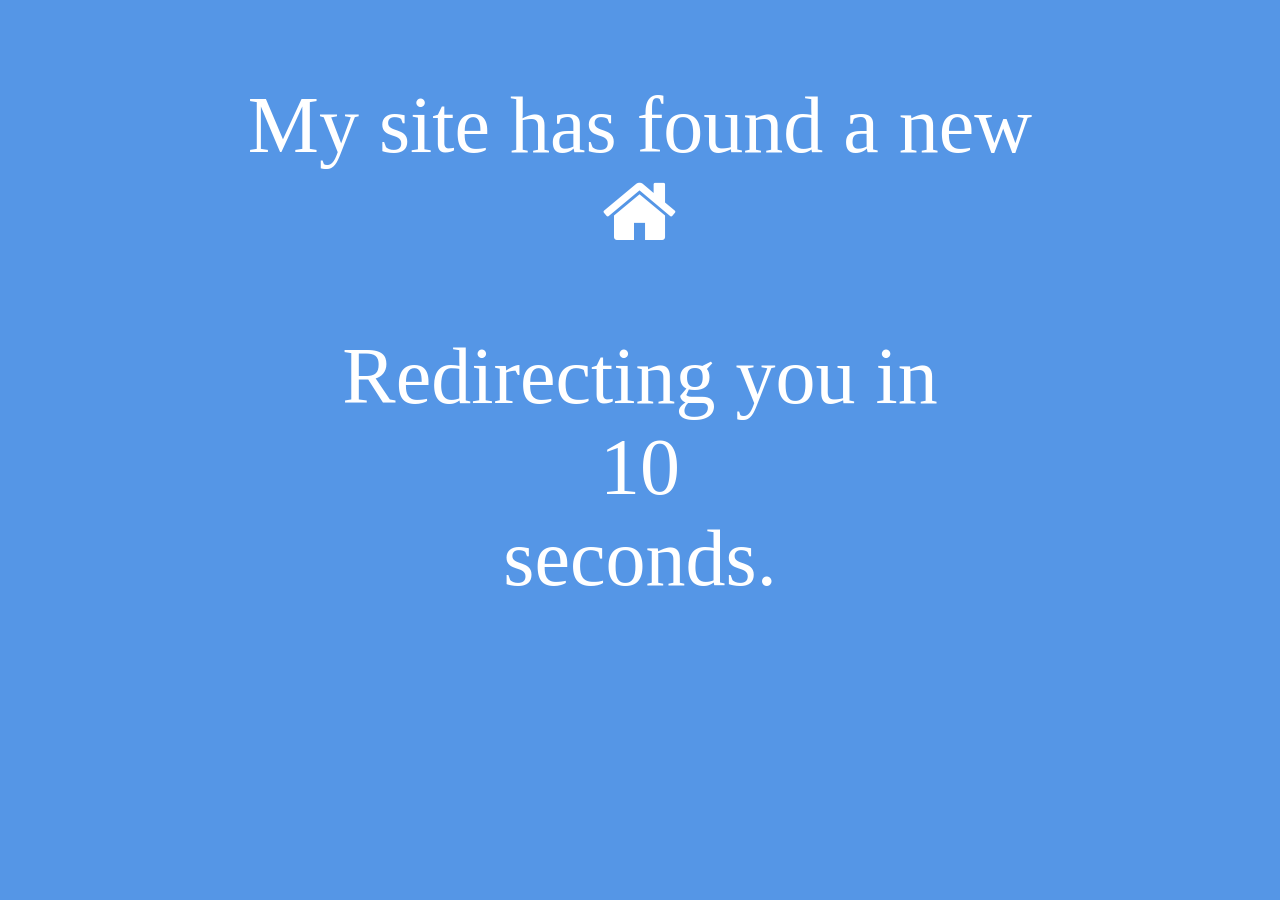
==== index_redirect.html @ 9423db03 "Added redirect page" ====
<!DOCTYPE html>
<!--
To change this license header, choose License Headers in Project Properties.
To change this template file, choose Tools | Templates
and open the template in the editor.
-->
<html>
    <head>
        <title>Nitinder Mohan</title>
        <meta charset="utf-8" />
        <link rel="stylesheet" href="assets/css/academicons.css" />
        <link rel="stylesheet" href="assets/css/bibtext.css" />
        <link rel="stylesheet" href="assets/css/zocial.css" />
        <link rel="icon" href="favicon.ico" />
        <link href="https://maxcdn.bootstrapcdn.com/font-awesome/4.7.0/css/font-awesome.min.css" rel="stylesheet">
        <!--<meta http-equiv="refresh" content="15; url=conf.php?conf=1&mode=conf&evil=">-->
    </head>
    
    <body style="text-align: center; background-color: #5596e6; color: white; vertical-align: middle; margin: auto; position: relative; margin: 80px;">
        <div style="font-size: 500%">
            My site has found a new
        </div>
        <a href="https://www.nitindermohan.com" style="text-decoration: none; color:inherit">
        <i class="fa fa-home fa-5x"> </i>
        </a>
        <div style="font-size: 500%; margin-bottom: 2.0em; margin-top: 1.0em">
            Redirecting you in <div id="counter">10</div> seconds.
        </div>
        <script>
            setInterval(function () {
                var div = document.querySelector("#counter");
                var count = div.textContent * 1 - 1;
                div.textContent = count;
                if (count <= 0) {
                    window.location.replace("https://www.nitindermohan.com");
                }
            }, 1000);
        </script>
    </body>

</html>
---- assets/css/academicons.css ----
/*
 *  Academicons 1.6.0 by James Walsh - https://github.com/jpswalsh
 *  Fonts generated using the IcoMoon app - http://icomoon.io/app
 *  Square icons designed to be used alongside Font Awesome square icons - https://fortawesome.github.io/Font-Awesome/
 *  Licenses - Font: SIL OFL 1.1, CSS: MIT License
 */
@font-face {
	font-family: 'Academicons';
	src:url('../fonts/academicons.eot?v=1.6.0');
	src:url('../fonts/academicons.eot?v=1.6.0') format('embedded-opentype'),
		url('../fonts/academicons.ttf?v=1.6.0') format('truetype'),
		url('../fonts/academicons.woff?v=1.6.0') format('woff'),
		url('../fonts/academicons.svg?v=1.6.0#academicons') format('svg');
	font-weight: normal;
	font-style: normal;
}
.ai {
	display:inline-block;
	font:normal normal normal 14px/1 Academicons;
	font-size:inherit;
	text-rendering:auto;
	-webkit-font-smoothing:antialiased;
	-moz-osx-font-smoothing:grayscale;
}
.ai-google-scholar:before {
	content: "\e900";
}
.ai-google-scholar-square:before {
	content: "\e901";
}
.ai-researchgate:before {
	content: "\e902";
}
.ai-researchgate-square:before {
	content: "\e903";
}
.ai-mendeley:before {
	content: "\e904";
}
.ai-mendeley-square:before {
	content: "\e905";
}
.ai-orcid:before {
	content: "\e606";
}
.ai-orcid-square:before {
	content: "\e907";
}
.ai-impactstory:before {
	content: "\e908";
}
.ai-impactstory-square:before {
	content: "\e909";
}
.ai-academia:before {
	content: "\e910";
}
.ai-academia-square:before {
	content: "\e911";
}
.ai-zotero:before {
	content: "\e912";
}
.ai-zotero-square:before {
	content: "\e913";
}
.ai-figshare:before {
	content: "\e914";
}
.ai-figshare-square:before {
	content: "\e915";
}
.ai-dryad:before {
	content: "\e916";
}
.ai-dryad-square:before {
	content: "\e917";
}
.ai-arxiv:before {
	content: "\e918";
}
.ai-arxiv-square:before {
	content: "\e919";
}
.ai-scirate:before {
	content: "\e920";
}
.ai-scirate-square:before {
	content: "\e921";
}
.ai-open-access:before {
	content: "\e922";
}
.ai-open-access-square:before {
	content: "\e923";
}
/*  Duplication of the FontAwesome style classes using 'ai' in place of 'fa'. */
.ai-lg {
  font-size: 1.33333333em;
  line-height: 0.75em;
  vertical-align: -15%;
}
.ai-2x {
  font-size: 2em;
}
.ai-3x {
  font-size: 3em;
}
.ai-4x {
  font-size: 4em;
}
.ai-5x {
  font-size: 5em;
}
.ai-fw {
  width: 1.28571429em;
  text-align: center;
}
.ai-ul {
  padding-left: 0;
  margin-left: 2.14285714em;
  list-style-type: none;
}
.ai-ul > li {
  position: relative;
}
.ai-li {
  position: absolute;
  left: -2.14285714em;
  width: 2.14285714em;
  top: 0.14285714em;
  text-align: center;
}
.ai-li.fa-lg {
  left: -1.85714286em;
}
.ai-border {
  padding: .2em .25em .15em;
  border: solid 0.08em #eeeeee;
  border-radius: .1em;
}
.ai-pull-left {
  float: left;
}
.ai-pull-right {
  float: right;
}
.ai.fa-pull-left {
  margin-right: .3em;
}
.ai.fa-pull-right {
  margin-left: .3em;
}
/*  
 *  Repeat of the FontAwesome style classes to prevent override if academicons.css
 *  is called after font-awesome.css.
 */
.fa-lg {
  font-size: 1.33333333em;
  line-height: 0.75em;
  vertical-align: -15%;
}
.fa-2x {
  font-size: 2em;
}
.fa-3x {
  font-size: 3em;
}
.fa-4x {
  font-size: 4em;
}
.fa-5x {
  font-size: 5em;
}
.fa-fw {
  width: 1.28571429em;
  text-align: center;
}
.fa-ul {
  padding-left: 0;
  margin-left: 2.14285714em;
  list-style-type: none;
}
.fa-ul > li {
  position: relative;
}
.fa-li {
  position: absolute;
  left: -2.14285714em;
  width: 2.14285714em;
  top: 0.14285714em;
  text-align: center;
}
.fa-li.fa-lg {
  left: -1.85714286em;
}
.fa-border {
  padding: .2em .25em .15em;
  border: solid 0.08em #eeeeee;
  border-radius: .1em;
}
.fa-pull-left {
  float: left;
}
.fa-pull-right {
  float: right;
}
.fa.fa-pull-left {
  margin-right: .3em;
}
.fa.fa-pull-right {
  margin-left: .3em;
}
---- assets/css/bibtext.css ----
/*
To change this license header, choose License Headers in Project Properties.
To change this template file, choose Tools | Templates
and open the template in the editor.
*/
/* 
    Created on : Feb 8, 2016, 5:16:26 PM
    Author     : nmohan
*/


.pubs_img {
		width: 120px; 
                min-width: 80px;
                display: box;
                border-right: 2px solid #000000;
                padding-right: 1px;
                border-spacing: 2px;
                border-spacing: 5px;
    }

.pubs_title{
        font-family: SegoeUILightWeb, Segoe UI Light, Helvetica, Verdana, Sans-Serif;
        font-size: 20px; 
        font-weight: bold
    }
    
.pubs_authors{
        font-family: SegoeUILightWeb, Segoe UI Light, Helvetica, Verdana, Sans-Serif;
        font-size: 16px;
    }

.pubs_type{
        font-family: SegoeUILightWeb, Segoe UI Light, Helvetica, Verdana, Sans-Serif;
        font-size: 16px;
        color: #a5a5a5;
    }
---- assets/css/zocial.css ----
@charset "UTF-8";

/*!
	Zocial Butons
	http://zocial.smcllns.com
	by Sam Collins (@smcllns)
	License: http://opensource.org/licenses/mit-license.php
	
	You are free to use and modify, as long as you keep this license comment intact or link back to zocial.smcllns.com on your site.
*/


/* Button structure */

.zocial,
a.zocial {
	border: 1px solid #777;
	border-color: rgba(0,0,0,0.2);
	border-bottom-color: #333;
	border-bottom-color: rgba(0,0,0,0.4);
	color: #fff;
	-moz-box-shadow: inset 0 0.08em 0 rgba(255,255,255,0.4), inset 0 0 0.1em rgba(255,255,255,0.9);
	-webkit-box-shadow: inset 0 0.08em 0 rgba(255,255,255,0.4), inset 0 0 0.1em rgba(255,255,255,0.9);
	box-shadow: inset 0 0.08em 0 rgba(255,255,255,0.4), inset 0 0 0.1em rgba(255,255,255,0.9);
	cursor: pointer;
	display: inline-block;
	font: bold 100%/2.1 "Lucida Grande", Tahoma, sans-serif;
	padding: 0 .95em 0 0;
	text-align: center;
	text-decoration: none;
	text-shadow: 0 1px 0 rgba(0,0,0,0.5);
	white-space: nowrap;
	
	-moz-user-select: none;
	-webkit-user-select: none;
	user-select: none;
	
	position: relative;
	
	-moz-border-radius: .3em;
	-webkit-border-radius: .3em;
	border-radius: .3em;
}

.zocial:before {
	content: "";
	border-right: 0.075em solid rgba(0,0,0,0.1);
	float: left;
	font: 120%/1.65 zocial;
	font-style: normal;
	font-weight: normal;
	margin: 0 0.5em 0 0;
	padding: 0 0.5em;
	text-align: center;
	text-decoration: none;
	text-transform: none;
	
	-moz-box-shadow: 0.075em 0 0 rgba(255,255,255,0.25);
	-webkit-box-shadow: 0.075em 0 0 rgba(255,255,255,0.25);
	box-shadow: 0.075em 0 0 rgba(255,255,255,0.25);
	
	-moz-font-smoothing: antialiased;
	-webkit-font-smoothing: antialiased;
	font-smoothing: antialiased;
}

.zocial:active {
	outline: none; /* outline is visible on :focus */
}

/* Buttons can be displayed as standalone icons by adding a class of "icon" */

.zocial.icon {
	overflow: hidden;
	max-width: 2.4em;
	padding-left: 0;
	padding-right: 0;
	max-height: 2.15em;
	white-space: nowrap;
}
.zocial.icon:before {
	padding: 0;
	width: 2em;
	height: 2em;
	
	box-shadow: none;
	border: none;
}

/* Gradients */

.zocial {
	background-image: -moz-linear-gradient(rgba(255,255,255,.1), rgba(255,255,255,.05) 49%, rgba(0,0,0,.05) 51%, rgba(0,0,0,.1));
	background-image: -ms-linear-gradient(rgba(255,255,255,.1), rgba(255,255,255,.05) 49%, rgba(0,0,0,.05) 51%, rgba(0,0,0,.1));
	background-image: -o-linear-gradient(rgba(255,255,255,.1), rgba(255,255,255,.05) 49%, rgba(0,0,0,.05) 51%, rgba(0,0,0,.1));
	background-image: -webkit-gradient(linear, left top, left bottom, from(rgba(255,255,255,.1)), color-stop(49%, rgba(255,255,255,.05)), color-stop(51%, rgba(0,0,0,.05)), to(rgba(0,0,0,.1)));
	background-image: -webkit-linear-gradient(rgba(255,255,255,.1), rgba(255,255,255,.05) 49%, rgba(0,0,0,.05) 51%, rgba(0,0,0,.1));
	background-image: linear-gradient(rgba(255,255,255,.1), rgba(255,255,255,.05) 49%, rgba(0,0,0,.05) 51%, rgba(0,0,0,.1));
}

.zocial:hover, .zocial:focus {
	background-image: -moz-linear-gradient(rgba(255,255,255,.15) 49%, rgba(0,0,0,.1) 51%, rgba(0,0,0,.15));
	background-image: -ms-linear-gradient(rgba(255,255,255,.15) 49%, rgba(0,0,0,.1) 51%, rgba(0,0,0,.15));
	background-image: -o-linear-gradient(rgba(255,255,255,.15) 49%, rgba(0,0,0,.1) 51%, rgba(0,0,0,.15));
	background-image: -webkit-gradient(linear, left top, left bottom, from(rgba(255,255,255,.15)), color-stop(49%, rgba(255,255,255,.15)), color-stop(51%, rgba(0,0,0,.1)), to(rgba(0,0,0,.15)));
	background-image: -webkit-linear-gradient(rgba(255,255,255,.15) 49%, rgba(0,0,0,.1) 51%, rgba(0,0,0,.15));
	background-image: linear-gradient(rgba(255,255,255,.15) 49%, rgba(0,0,0,.1) 51%, rgba(0,0,0,.15));
}

.zocial:active {
	background-image: -moz-linear-gradient(bottom, rgba(255,255,255,.1), rgba(255,255,255,0) 30%, transparent 50%, rgba(0,0,0,.1));
	background-image: -ms-linear-gradient(bottom, rgba(255,255,255,.1), rgba(255,255,255,0) 30%, transparent 50%, rgba(0,0,0,.1));
	background-image: -o-linear-gradient(bottom, rgba(255,255,255,.1), rgba(255,255,255,0) 30%, transparent 50%, rgba(0,0,0,.1));
	background-image: -webkit-gradient(linear, left top, left bottom, from(rgba(255,255,255,.1)), color-stop(30%, rgba(255,255,255,0)), color-stop(50%, transparent), to(rgba(0,0,0,.1)));
	background-image: -webkit-linear-gradient(bottom, rgba(255,255,255,.1), rgba(255,255,255,0) 30%, transparent 50%, rgba(0,0,0,.1));
	background-image: linear-gradient(bottom, rgba(255,255,255,.1), rgba(255,255,255,0) 30%, transparent 50%, rgba(0,0,0,.1));
}

/* Adjustments for light background buttons */

.zocial.acrobat,
.zocial.bitcoin,
.zocial.cloudapp,
.zocial.dropbox,
.zocial.email,
.zocial.eventful,
.zocial.github,
.zocial.gmail,
.zocial.instapaper,
.zocial.itunes,
.zocial.ninetyninedesigns,
.zocial.openid,
.zocial.plancast,
.zocial.pocket,
.zocial.posterous,
.zocial.reddit,
.zocial.secondary,
.zocial.stackoverflow,
.zocial.viadeo,
.zocial.weibo,
.zocial.wikipedia {
	border: 1px solid #aaa;
	border-color: rgba(0,0,0,0.3);
	border-bottom-color: #777;
	border-bottom-color: rgba(0,0,0,0.5);
	-moz-box-shadow: inset 0 0.08em 0 rgba(255,255,255,0.7), inset 0 0 0.08em rgba(255,255,255,0.5);
	-webkit-box-shadow: inset 0 0.08em 0 rgba(255,255,255,0.7), inset 0 0 0.08em rgba(255,255,255,0.5);
	box-shadow: inset 0 0.08em 0 rgba(255,255,255,0.7), inset 0 0 0.08em rgba(255,255,255,0.5);
	text-shadow: 0 1px 0 rgba(255,255,255,0.8);
}

/* :hover adjustments for light background buttons */

.zocial.acrobat:focus,
.zocial.acrobat:hover,
.zocial.bitcoin:focus,
.zocial.bitcoin:hover,
.zocial.dropbox:focus,
.zocial.dropbox:hover,
.zocial.email:focus,
.zocial.email:hover,
.zocial.eventful:focus,
.zocial.eventful:hover,
.zocial.github:focus,
.zocial.github:hover,
.zocial.gmail:focus,
.zocial.gmail:hover,
.zocial.instapaper:focus,
.zocial.instapaper:hover,
.zocial.itunes:focus,
.zocial.itunes:hover,
.zocial.ninetyninedesigns:focus,
.zocial.ninetyninedesigns:hover,
.zocial.openid:focus,
.zocial.openid:hover,
.zocial.plancast:focus,
.zocial.plancast:hover,
.zocial.pocket:focus,
.zocial.pocket:hover,
.zocial.posterous:focus,
.zocial.posterous:hover,
.zocial.reddit:focus,
.zocial.reddit:hover,
.zocial.secondary:focus,
.zocial.secondary:hover,
.zocial.stackoverflow:focus,
.zocial.stackoverflow:hover,
.zocial.twitter:focus,
.zocial.viadeo:focus,
.zocial.viadeo:hover,
.zocial.weibo:focus,
.zocial.weibo:hover,
.zocial.wikipedia:focus,
.zocial.wikipedia:hover {
	background-image: -webkit-gradient(linear, left top, left bottom, from(rgba(255,255,255,0.5)), color-stop(49%, rgba(255,255,255,0.2)), color-stop(51%, rgba(0,0,0,0.05)), to(rgba(0,0,0,0.15)));
	background-image: -moz-linear-gradient(top, rgba(255,255,255,0.5), rgba(255,255,255,0.2) 49%, rgba(0,0,0,0.05) 51%, rgba(0,0,0,0.15));
	background-image: -webkit-linear-gradient(top, rgba(255,255,255,0.5), rgba(255,255,255,0.2) 49%, rgba(0,0,0,0.05) 51%, rgba(0,0,0,0.15));
	background-image: -o-linear-gradient(top, rgba(255,255,255,0.5), rgba(255,255,255,0.2) 49%, rgba(0,0,0,0.05) 51%, rgba(0,0,0,0.15));
	background-image: -ms-linear-gradient(top, rgba(255,255,255,0.5), rgba(255,255,255,0.2) 49%, rgba(0,0,0,0.05) 51%, rgba(0,0,0,0.15));
	background-image: linear-gradient(top, rgba(255,255,255,0.5), rgba(255,255,255,0.2) 49%, rgba(0,0,0,0.05) 51%, rgba(0,0,0,0.15));
}

/* :active adjustments for light background buttons */

.zocial.acrobat:active,
.zocial.bitcoin:active,
.zocial.dropbox:active,
.zocial.email:active,
.zocial.eventful:active,
.zocial.github:active,
.zocial.gmail:active,
.zocial.instapaper:active,
.zocial.itunes:active,
.zocial.ninetyninedesigns:active,
.zocial.openid:active,
.zocial.plancast:active,
.zocial.pocket:active,
.zocial.posterous:active,
.zocial.reddit:active,
.zocial.secondary:active,
.zocial.stackoverflow:active,
.zocial.viadeo:active,
.zocial.weibo:active,
.zocial.wikipedia:active {
	background-image: -webkit-gradient(linear, left top, left bottom, from(rgba(255,255,255,0)), color-stop(30%, rgba(255,255,255,0)), color-stop(50%, rgba(0,0,0,0)), to(rgba(0,0,0,0.1)));
	background-image: -moz-linear-gradient(bottom, rgba(255,255,255,0), rgba(255,255,255,0) 30%, rgba(0,0,0,0) 50%, rgba(0,0,0,0.1));
	background-image: -webkit-linear-gradient(bottom, rgba(255,255,255,0), rgba(255,255,255,0) 30%, rgba(0,0,0,0) 50%, rgba(0,0,0,0.1));
	background-image: -o-linear-gradient(bottom, rgba(255,255,255,0), rgba(255,255,255,0) 30%, rgba(0,0,0,0) 50%, rgba(0,0,0,0.1));
	background-image: -ms-linear-gradient(bottom, rgba(255,255,255,0), rgba(255,255,255,0) 30%, rgba(0,0,0,0) 50%, rgba(0,0,0,0.1));
	background-image: linear-gradient(bottom, rgba(255,255,255,0), rgba(255,255,255,0) 30%, rgba(0,0,0,0) 50%, rgba(0,0,0,0.1));
}

/* Button icon and color */
/* Icon characters are stored in unicode private area */
.zocial.acrobat:before {content: "\00E3"; color: #FB0000;}
.zocial.amazon:before {content: "a";}
.zocial.android:before {content: "&";}
.zocial.angellist:before {content: "\00D6";}
.zocial.aol:before {content: "\"";}
.zocial.appnet:before {content: "\00E1";}
.zocial.appstore:before {content: "A";}
.zocial.bitbucket:before {content: "\00E9";}
.zocial.bitcoin:before {content: "2"; color: #f7931a;}
.zocial.blogger:before {content: "B";}
.zocial.buffer:before {content: "\00E5";}
.zocial.call:before {content: "7";}
.zocial.cal:before {content: ".";}
.zocial.cart:before {content: "\00C9";}
.zocial.chrome:before {content: "[";}
.zocial.cloudapp:before {content: "c";}
.zocial.creativecommons:before {content: "C";}
.zocial.delicious:before {content: "#";}
.zocial.digg:before {content: ";";}
.zocial.disqus:before {content: "Q";}
.zocial.dribbble:before {content: "D";}
.zocial.dropbox:before {content: "d"; color: #1f75cc;}
.zocial.drupal:before {content: "\00E4"; color: #fff;}
.zocial.dwolla:before {content: "\00E0";}
.zocial.email:before {content: "]"; color: #312c2a;}
.zocial.eventasaurus:before {content: "v"; color: #9de428;}
.zocial.eventbrite:before {content: "|";}
.zocial.eventful:before {content: "'"; color: #0066CC;}
.zocial.evernote:before {content: "E";}
.zocial.facebook:before {content: "f";}
.zocial.fivehundredpx:before {content: "0"; color: #29b6ff;}
.zocial.flattr:before {content: "%";}
.zocial.flickr:before {content: "F";}
.zocial.forrst:before {content: ":"; color: #50894f;}
.zocial.foursquare:before {content: "4";}
.zocial.github:before {content: "\00E8";}
.zocial.gmail:before {content: "m"; color: #f00;}
.zocial.google:before {content: "G";}
.zocial.googleplay:before {content: "h";}
.zocial.googleplus:before {content: "+";}
.zocial.gowalla:before {content: "@";}
.zocial.grooveshark:before {content: "8";}
.zocial.guest:before {content: "?";}
.zocial.html5:before {content: "5";}
.zocial.ie:before {content: "6";}
.zocial.instagram:before {content: "\00DC";}
.zocial.instapaper:before {content: "I";}
.zocial.intensedebate:before {content: "{";}
.zocial.itunes:before {content: "i"; color: #1a6dd2;}
.zocial.klout:before {content: "K"; }
.zocial.lanyrd:before {content: "-";}
.zocial.lastfm:before {content: "l";}
.zocial.lego:before {content: "\00EA"; color:#fff900;}
.zocial.linkedin:before {content: "L";}
.zocial.lkdto:before {content: "\00EE";}
.zocial.logmein:before {content: "\00EB";}
.zocial.macstore:before {content: "^";}
.zocial.meetup:before {content: "M";}
.zocial.myspace:before {content: "_";}
.zocial.ninetyninedesigns:before {content: "9"; color: #f50;}
.zocial.openid:before {content: "o"; color: #ff921d;}
.zocial.opentable:before {content: "\00C7";}
.zocial.paypal:before {content: "$";}
.zocial.pinboard:before {content: "n";}
.zocial.pinterest:before {content: "1";}
.zocial.plancast:before {content: "P";}
.zocial.plurk:before {content: "j";}
.zocial.pocket:before {content: "\00E7"; color:#ee4056;}
.zocial.podcast:before {content: "`";}
.zocial.posterous:before {content: "~";}
.zocial.print:before {content: "\00D1";}
.zocial.quora:before {content: "q";}
.zocial.reddit:before {content: ">"; color: red;}
.zocial.rss:before {content: "R";}
.zocial.scribd:before {content: "}"; color: #00d5ea;}
.zocial.skype:before {content: "S";}
.zocial.smashing:before {content: "*";}
.zocial.songkick:before {content: "k";}
.zocial.soundcloud:before {content: "s";}
.zocial.spotify:before {content: "=";}
.zocial.stackoverflow:before {content: "\00EC"; color: #ff7a15;}
.zocial.statusnet:before {content: "\00E2"; color: #fff;}
.zocial.steam:before {content: "b";}
.zocial.stripe:before {content: "\00A3";}
.zocial.stumbleupon:before {content: "/";}
.zocial.tumblr:before {content: "t";}
.zocial.twitter:before {content: "T";}
.zocial.viadeo:before {content: "H"; color: #f59b20;}
.zocial.vimeo:before {content: "V";}
.zocial.vk:before {content: "N";}
.zocial.weibo:before {content: "J"; color: #e6162d;}
.zocial.wikipedia:before {content: ",";}
.zocial.windows:before {content: "W";}
.zocial.wordpress:before {content: "w";}
.zocial.xing:before {content: "X"}
.zocial.yahoo:before {content: "Y";}
.zocial.ycombinator:before {content: "\00ED";}
.zocial.yelp:before {content: "y";}
.zocial.youtube:before {content: "U";}

/* Button background and text color */

.zocial.acrobat {background-color: #fff; color: #000;}
.zocial.amazon {background-color: #ffad1d; color: #030037; text-shadow: 0 1px 0 rgba(255,255,255,0.5);}
.zocial.android {background-color: #a4c639;}
.zocial.angellist {background-color: #000;}
.zocial.aol {background-color: #f00;}
.zocial.appnet {background-color: #3178bd;}
.zocial.appstore {background-color: #000;}
.zocial.bitbucket {background-color: #205081;}
.zocial.bitcoin {background-color: #efefef; color: #4d4d4d;}
.zocial.blogger {background-color: #ee5a22;}
.zocial.buffer {background-color: #232323;}
.zocial.call {background-color: #008000;}
.zocial.cal {background-color: #d63538;}
.zocial.cart {background-color: #333;}
.zocial.chrome {background-color: #006cd4;}
.zocial.cloudapp {background-color: #fff; color: #312c2a;}
.zocial.creativecommons {background-color: #000;}
.zocial.delicious {background-color: #3271cb;}
.zocial.digg {background-color: #164673;}
.zocial.disqus {background-color: #5d8aad;}
.zocial.dribbble {background-color: #ea4c89;}
.zocial.dropbox {background-color: #fff; color: #312c2a;}
.zocial.drupal {background-color: #0077c0; color: #fff;}
.zocial.dwolla {background-color: #e88c02;}
.zocial.email {background-color: #f0f0eb; color: #312c2a;}
.zocial.eventasaurus {background-color: #192931; color: #fff;}
.zocial.eventbrite {background-color: #ff5616;}
.zocial.eventful {background-color: #fff; color: #47ab15;}
.zocial.evernote {background-color: #6bb130; color: #fff;}
.zocial.facebook {background-color: #4863ae;}
.zocial.fivehundredpx {background-color: #333;}
.zocial.flattr {background-color: #8aba42;}
.zocial.flickr {background-color: #ff0084;}
.zocial.forrst {background-color: #1e360d;}
.zocial.foursquare {background-color: #44a8e0;}
.zocial.github {background-color: #fbfbfb; color: #050505;}
.zocial.gmail {background-color: #efefef; color: #222;}
.zocial.google {background-color: #4e6cf7;}
.zocial.googleplay {background-color: #000;}
.zocial.googleplus {background-color: #dd4b39;}
.zocial.gowalla {background-color: #ff720a;}
.zocial.grooveshark {background-color: #111; color:#eee;}
.zocial.guest {background-color: #1b4d6d;}
.zocial.html5 {background-color: #ff3617;}
.zocial.ie {background-color: #00a1d9;}
.zocial.instapaper {background-color: #eee; color: #222;}
.zocial.instagram {background-color: #3f729b;}
.zocial.intensedebate {background-color: #0099e1;}
.zocial.klout {background-color: #e34a25;}
.zocial.itunes {background-color: #efefeb; color: #312c2a;}
.zocial.lanyrd {background-color: #2e6ac2;}
.zocial.lastfm {background-color: #dc1a23;}
.zocial.lego {background-color: #fb0000;}
.zocial.linkedin {background-color: #0083a8;}
.zocial.lkdto {background-color: #7c786f;}
.zocial.logmein {background-color: #000;}
.zocial.macstore {background-color: #007dcb}
.zocial.meetup {background-color: #ff0026;}
.zocial.myspace {background-color: #000;}
.zocial.ninetyninedesigns {background-color: #fff; color: #072243;}
.zocial.openid {background-color: #f5f5f5; color: #333;}
.zocial.opentable {background-color: #990000;}
.zocial.paypal {background-color: #fff; color: #32689a; text-shadow: 0 1px 0 rgba(255,255,255,0.5);}
.zocial.pinboard {background-color: blue;}
.zocial.pinterest {background-color: #c91618;}
.zocial.plancast {background-color: #e7ebed; color: #333;}
.zocial.plurk {background-color: #cf682f;}
.zocial.pocket {background-color: #fff; color: #777;}
.zocial.podcast {background-color: #9365ce;}
.zocial.posterous {background-color: #ffd959; color: #bc7134;}
.zocial.print {background-color: #f0f0eb; color: #222; text-shadow: 0 1px 0 rgba(255,255,255,0.8);}
.zocial.quora {background-color: #a82400;}
.zocial.reddit {background-color: #fff; color: #222;}
.zocial.rss {background-color: #ff7f25;}
.zocial.scribd {background-color: #231c1a;}
.zocial.skype {background-color: #00a2ed;}
.zocial.smashing {background-color: #ff4f27;}
.zocial.songkick {background-color: #ff0050;}
.zocial.soundcloud {background-color: #ff4500;}
.zocial.spotify {background-color: #60af00;}
.zocial.stackoverflow {background-color: #fff; color: #555;}
.zocial.statusnet {background-color: #829d25;}
.zocial.steam {background-color: #000;}
.zocial.stripe {background-color: #2f7ed6;}
.zocial.stumbleupon {background-color: #eb4924;}
.zocial.tumblr {background-color: #374a61;}
.zocial.twitter {background-color: #46c0fb;}
.zocial.viadeo {background-color: #fff;  color: #000;}
.zocial.vimeo {background-color: #00a2cd;}
.zocial.vk {background-color: #45688E;}
.zocial.weibo {background-color: #faf6f1; color: #000;}
.zocial.wikipedia {background-color: #fff; color: #000;}
.zocial.windows {background-color: #0052a4; color: #fff;}
.zocial.wordpress {background-color: #464646;}
.zocial.xing {background-color: #0a5d5e;}
.zocial.yahoo {background-color: #a200c2;}
.zocial.ycombinator {background-color: #ff6600;}
.zocial.yelp {background-color: #e60010;}
.zocial.youtube {background-color: #f00;}

/*
The Miscellaneous Buttons
These button have no icons and can be general purpose buttons while ensuring consistent button style
Credit to @guillermovs for suggesting
*/

.zocial.primary, .zocial.secondary {margin: 0.1em 0; padding: 0 1em;}
.zocial.primary:before, .zocial.secondary:before {display: none;}
.zocial.primary {background-color: #333;}
.zocial.secondary {background-color: #f0f0eb; color: #222; text-shadow: 0 1px 0 rgba(255,255,255,0.8);}

/* Any browser-specific adjustments */

button:-moz-focus-inner {
	border: 0;
	padding: 0;
}



/* Reference icons from font-files
** Base 64-encoded version recommended to resolve cross-site font-loading issues
*/

@font-face {
    font-family: 'zocial';
    src: url('zocial-regular-webfont.eot');
}

@font-face {
    font-family: 'zocial';
    src: url([data-uri]) format('woff'),
         url('zocial-regular-webfont.ttf') format('truetype'),
         url('zocial-regular-webfont.svg#zocialregular') format('svg');
    font-weight: normal;
    font-style: normal;
}
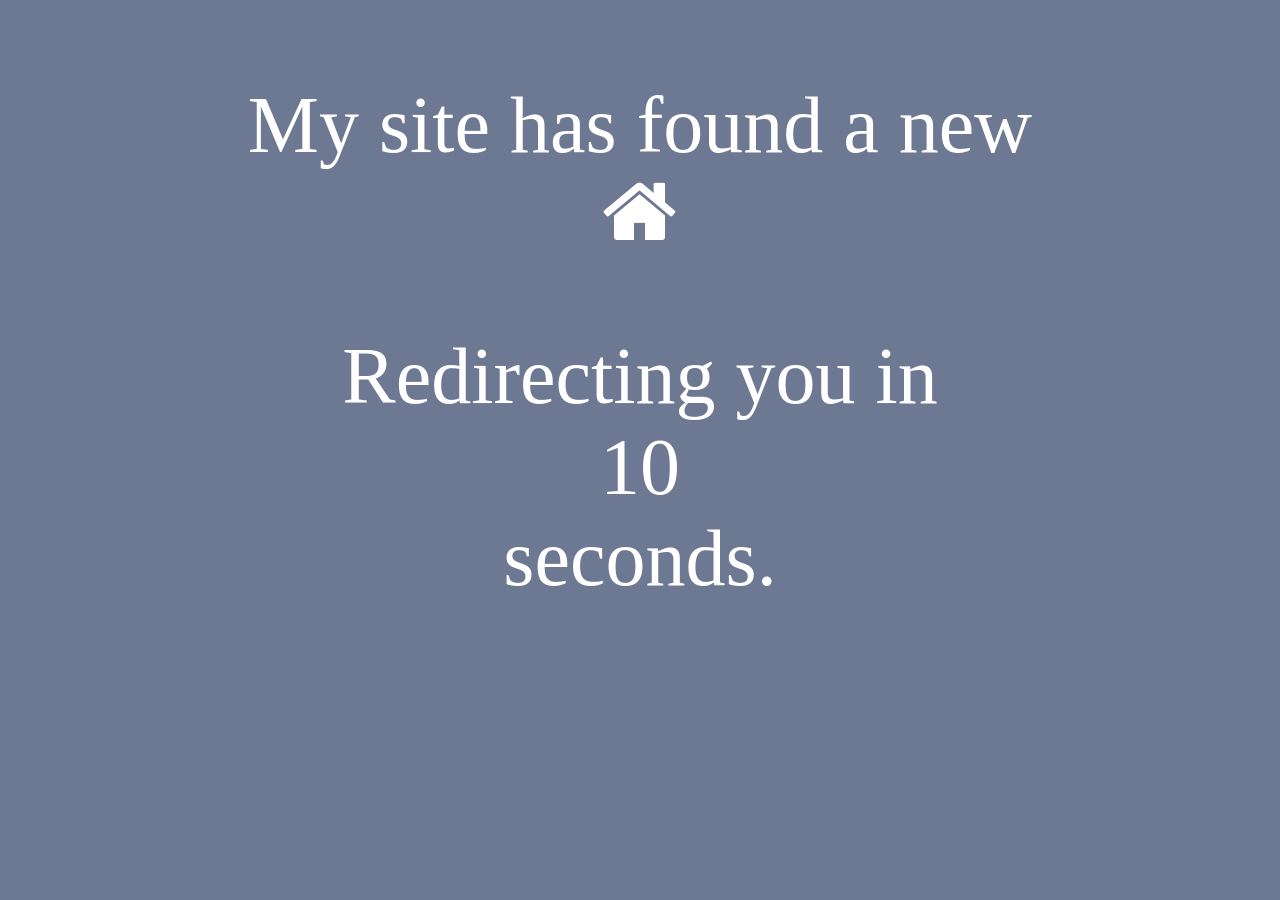
==== commit f712a3e4: "Added decloud paper" ====
--- a/index_redirect.html
+++ b/index_redirect.html
@@ -16,7 +16,7 @@
         <!--<meta http-equiv="refresh" content="15; url=conf.php?conf=1&mode=conf&evil=">-->
     </head>
     
-    <body style="text-align: center; background-color: #5596e6; color: white; vertical-align: middle; margin: auto; position: relative; margin: 80px;">
+    <body style="text-align: center; background-color: #6d7993; color: white; vertical-align: middle; margin: auto; position: relative; margin: 80px;">
         <div style="font-size: 500%">
             My site has found a new
         </div>
